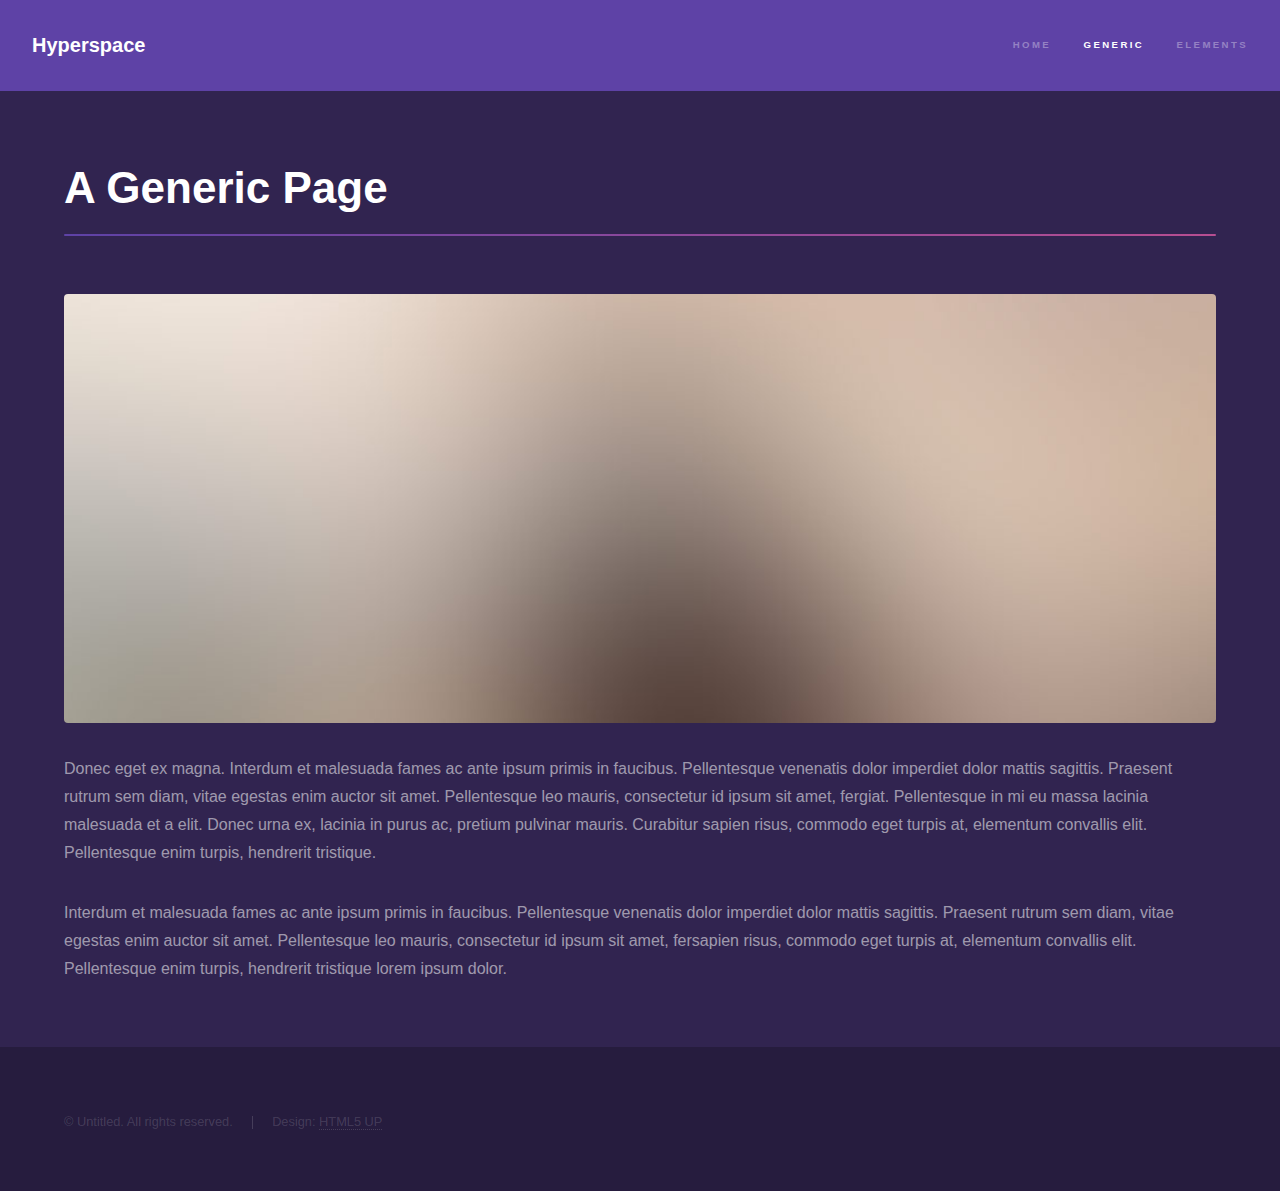
==== generic.html @ 40a097b7 "feat: initial project" ====
<!DOCTYPE HTML>
<!--
	Hyperspace by HTML5 UP
	html5up.net | @ajlkn
	Free for personal and commercial use under the CCA 3.0 license (html5up.net/license)
-->
<html>
	<head>
		<title>Generic - Hyperspace by HTML5 UP</title>
		<meta charset="utf-8" />
		<meta name="viewport" content="width=device-width, initial-scale=1, user-scalable=no" />
		<link rel="stylesheet" href="assets/css/main.css" />
		<noscript><link rel="stylesheet" href="assets/css/noscript.css" /></noscript>
	</head>
	<body class="is-preload">

		<!-- Header -->
			<header id="header">
				<a href="index.html" class="title">Hyperspace</a>
				<nav>
					<ul>
						<li><a href="index.html">Home</a></li>
						<li><a href="generic.html" class="active">Generic</a></li>
						<li><a href="elements.html">Elements</a></li>
					</ul>
				</nav>
			</header>

		<!-- Wrapper -->
			<div id="wrapper">

				<!-- Main -->
					<section id="main" class="wrapper">
						<div class="inner">
							<h1 class="major">A Generic Page</h1>
							<span class="image fit"><img src="images/pic04.jpg" alt="" /></span>
							<p>Donec eget ex magna. Interdum et malesuada fames ac ante ipsum primis in faucibus. Pellentesque venenatis dolor imperdiet dolor mattis sagittis. Praesent rutrum sem diam, vitae egestas enim auctor sit amet. Pellentesque leo mauris, consectetur id ipsum sit amet, fergiat. Pellentesque in mi eu massa lacinia malesuada et a elit. Donec urna ex, lacinia in purus ac, pretium pulvinar mauris. Curabitur sapien risus, commodo eget turpis at, elementum convallis elit. Pellentesque enim turpis, hendrerit tristique.</p>
							<p>Interdum et malesuada fames ac ante ipsum primis in faucibus. Pellentesque venenatis dolor imperdiet dolor mattis sagittis. Praesent rutrum sem diam, vitae egestas enim auctor sit amet. Pellentesque leo mauris, consectetur id ipsum sit amet, fersapien risus, commodo eget turpis at, elementum convallis elit. Pellentesque enim turpis, hendrerit tristique lorem ipsum dolor.</p>
						</div>
					</section>

			</div>

		<!-- Footer -->
			<footer id="footer" class="wrapper alt">
				<div class="inner">
					<ul class="menu">
						<li>&copy; Untitled. All rights reserved.</li><li>Design: <a href="http://html5up.net">HTML5 UP</a></li>
					</ul>
				</div>
			</footer>

		<!-- Scripts -->
			<script src="assets/js/jquery.min.js"></script>
			<script src="assets/js/jquery.scrollex.min.js"></script>
			<script src="assets/js/jquery.scrolly.min.js"></script>
			<script src="assets/js/browser.min.js"></script>
			<script src="assets/js/breakpoints.min.js"></script>
			<script src="assets/js/util.js"></script>
			<script src="assets/js/main.js"></script>

	</body>
</html>
---- assets/css/main.css ----
@import url(fontawesome-all.min.css);

/*
	Hyperspace by HTML5 UP
	html5up.net | @ajlkn
	Free for personal and commercial use under the CCA 3.0 license (html5up.net/license)
*/

html, body, div, span, applet, object,
iframe, h1, h2, h3, h4, h5, h6, p, blockquote,
pre, a, abbr, acronym, address, big, cite,
code, del, dfn, em, img, ins, kbd, q, s, samp,
small, strike, strong, sub, sup, tt, var, b,
u, i, center, dl, dt, dd, ol, ul, li, fieldset,
form, label, legend, table, caption, tbody,
tfoot, thead, tr, th, td, article, aside,
canvas, details, embed, figure, figcaption,
footer, header, hgroup, menu, nav, output, ruby,
section, summary, time, mark, audio, video {
	margin: 0;
	padding: 0;
	border: 0;
	font-size: 100%;
	font: inherit;
	vertical-align: baseline;}

article, aside, details, figcaption, figure,
footer, header, hgroup, menu, nav, section {
	display: block;}

body {
	line-height: 1;
}

ol, ul {
	list-style: none;
}

blockquote, q {
	quotes: none;
}

	blockquote:before, blockquote:after, q:before, q:after {
		content: '';
		content: none;
	}

table {
	border-collapse: collapse;
	border-spacing: 0;
}

body {
	-webkit-text-size-adjust: none;
}

mark {
	background-color: transparent;
	color: inherit;
}

input::-moz-focus-inner {
	border: 0;
	padding: 0;
}

input, select, textarea {
	-moz-appearance: none;
	-webkit-appearance: none;
	-ms-appearance: none;
	appearance: none;
}

/* Basic */

	@-ms-viewport {
		width: device-width;
	}

	body {
		-ms-overflow-style: scrollbar;
	}

	@media screen and (max-width: 480px) {

		html, body {
			min-width: 320px;
		}

	}

	html {
		box-sizing: border-box;
	}

	*, *:before, *:after {
		box-sizing: inherit;
	}

	body {
		background: #312450;
	}

		body.is-preload *, body.is-preload *:before, body.is-preload *:after {
			-moz-animation: none !important;
			-webkit-animation: none !important;
			-ms-animation: none !important;
			animation: none !important;
			-moz-transition: none !important;
			-webkit-transition: none !important;
			-ms-transition: none !important;
			transition: none !important;
		}

/* Type */

	body, input, select, textarea {
		color: rgba(255, 255, 255, 0.55);
		font-family: Arial, Helvetica, sans-serif;
		font-size: 16.5pt;
		font-weight: normal;
		line-height: 1.75;
	}

		@media screen and (max-width: 1680px) {

			body, input, select, textarea {
				font-size: 13pt;
			}

		}

		@media screen and (max-width: 1280px) {

			body, input, select, textarea {
				font-size: 12pt;
			}

		}

		@media screen and (max-width: 360px) {

			body, input, select, textarea {
				font-size: 11pt;
			}

		}

	a {
		-moz-transition: color 0.2s ease, border-bottom-color 0.2s ease;
		-webkit-transition: color 0.2s ease, border-bottom-color 0.2s ease;
		-ms-transition: color 0.2s ease, border-bottom-color 0.2s ease;
		transition: color 0.2s ease, border-bottom-color 0.2s ease;
		border-bottom: dotted 1px rgba(255, 255, 255, 0.35);
		color: inherit;
		text-decoration: none;
	}

		a:hover {
			border-bottom-color: transparent;
			color: #ffffff;
		}

	strong, b {
		color: #ffffff;
		font-weight: bold;
	}

	em, i {
		font-style: italic;
	}

	p {
		margin: 0 0 2em 0;
	}

	h1, h2, h3, h4, h5, h6 {
		color: #ffffff;
		font-weight: bold;
		line-height: 1.5;
		margin: 0 0 0.5em 0;
	}

		h1 a, h2 a, h3 a, h4 a, h5 a, h6 a {
			color: inherit;
			text-decoration: none;
		}

	h1 {
		font-size: 2.75em;
	}

		h1.major {
			margin: 0 0 1.3em 0;
			position: relative;
			padding-bottom: 0.35em;
		}

			h1.major:after {
				background-image: -moz-linear-gradient(to right, #5e42a6, #b74e91);
				background-image: -webkit-linear-gradient(to right, #5e42a6, #b74e91);
				background-image: -ms-linear-gradient(to right, #5e42a6, #b74e91);
				background-image: linear-gradient(to right, #5e42a6, #b74e91);
				-moz-transition: max-width 0.2s ease;
				-webkit-transition: max-width 0.2s ease;
				-ms-transition: max-width 0.2s ease;
				transition: max-width 0.2s ease;
				border-radius: 0.2em;
				bottom: 0;
				content: '';
				height: 0.05em;
				position: absolute;
				right: 0;
				width: 100%;
			}

	h2 {
		font-size: 1.75em;
	}

	h3 {
		font-size: 1.1em;
	}

	h4 {
		font-size: 1em;
	}

	h5 {
		font-size: 0.8em;
	}

	h6 {
		font-size: 0.6em;
	}

	@media screen and (max-width: 736px) {

		h1 {
			font-size: 2em;
		}

		h2 {
			font-size: 1.25em;
		}

		h3 {
			font-size: 1em;
		}

		h4 {
			font-size: 0.8em;
		}

		h5 {
			font-size: 0.6em;
		}

		h6 {
			font-size: 0.6em;
		}

	}

	sub {
		font-size: 0.8em;
		position: relative;
		top: 0.5em;
	}

	sup {
		font-size: 0.8em;
		position: relative;
		top: -0.5em;
	}

	blockquote {
		border-left: solid 4px rgba(255, 255, 255, 0.15);
		font-style: italic;
		margin: 0 0 2em 0;
		padding: 0.5em 0 0.5em 2em;
	}

	code {
		background: rgba(255, 255, 255, 0.05);
		border-radius: 0.25em;
		border: solid 1px rgba(255, 255, 255, 0.15);
		font-family: "Courier New", monospace;
		font-size: 0.9em;
		margin: 0 0.25em;
		padding: 0.25em 0.65em;
	}

	pre {
		-webkit-overflow-scrolling: touch;
		font-family: "Courier New", monospace;
		font-size: 0.9em;
		margin: 0 0 2em 0;
	}

		pre code {
			display: block;
			line-height: 1.75em;
			padding: 1em 1.5em;
			overflow-x: auto;
		}

	hr {
		border: 0;
		border-bottom: solid 1px rgba(255, 255, 255, 0.15);
		margin: 2em 0;
	}

		hr.major {
			margin: 3em 0;
		}

	.align-left {
		text-align: left;
	}

	.align-center {
		text-align: center;
	}

	.align-right {
		text-align: right;
	}

/* Row */

	.row {
		display: flex;
		flex-wrap: wrap;
		box-sizing: border-box;
		align-items: stretch;
	}

		.row > * {
			box-sizing: border-box;
		}

		.row.gtr-uniform > * > :last-child {
			margin-bottom: 0;
		}

		.row.aln-left {
			justify-content: flex-start;
		}

		.row.aln-center {
			justify-content: center;
		}

		.row.aln-right {
			justify-content: flex-end;
		}

		.row.aln-top {
			align-items: flex-start;
		}

		.row.aln-middle {
			align-items: center;
		}

		.row.aln-bottom {
			align-items: flex-end;
		}

		.row > .imp {
			order: -1;
		}

		.row > .col-1 {
			width: 8.33333%;
		}

		.row > .off-1 {
			margin-left: 8.33333%;
		}

		.row > .col-2 {
			width: 16.66667%;
		}

		.row > .off-2 {
			margin-left: 16.66667%;
		}

		.row > .col-3 {
			width: 25%;
		}

		.row > .off-3 {
			margin-left: 25%;
		}

		.row > .col-4 {
			width: 33.33333%;
		}

		.row > .off-4 {
			margin-left: 33.33333%;
		}

		.row > .col-5 {
			width: 41.66667%;
		}

		.row > .off-5 {
			margin-left: 41.66667%;
		}

		.row > .col-6 {
			width: 50%;
		}

		.row > .off-6 {
			margin-left: 50%;
		}

		.row > .col-7 {
			width: 58.33333%;
		}

		.row > .off-7 {
			margin-left: 58.33333%;
		}

		.row > .col-8 {
			width: 66.66667%;
		}

		.row > .off-8 {
			margin-left: 66.66667%;
		}

		.row > .col-9 {
			width: 75%;
		}

		.row > .off-9 {
			margin-left: 75%;
		}

		.row > .col-10 {
			width: 83.33333%;
		}

		.row > .off-10 {
			margin-left: 83.33333%;
		}

		.row > .col-11 {
			width: 91.66667%;
		}

		.row > .off-11 {
			margin-left: 91.66667%;
		}

		.row > .col-12 {
			width: 100%;
		}

		.row > .off-12 {
			margin-left: 100%;
		}

		.row.gtr-0 {
			margin-top: 0;
			margin-left: 0em;
		}

			.row.gtr-0 > * {
				padding: 0 0 0 0em;
			}

			.row.gtr-0.gtr-uniform {
				margin-top: 0em;
			}

				.row.gtr-0.gtr-uniform > * {
					padding-top: 0em;
				}

		.row.gtr-25 {
			margin-top: 0;
			margin-left: -0.375em;
		}

			.row.gtr-25 > * {
				padding: 0 0 0 0.375em;
			}

			.row.gtr-25.gtr-uniform {
				margin-top: -0.375em;
			}

				.row.gtr-25.gtr-uniform > * {
					padding-top: 0.375em;
				}

		.row.gtr-50 {
			margin-top: 0;
			margin-left: -0.75em;
		}

			.row.gtr-50 > * {
				padding: 0 0 0 0.75em;
			}

			.row.gtr-50.gtr-uniform {
				margin-top: -0.75em;
			}

				.row.gtr-50.gtr-uniform > * {
					padding-top: 0.75em;
				}

		.row {
			margin-top: 0;
			margin-left: -1.5em;
		}

			.row > * {
				padding: 0 0 0 1.5em;
			}

			.row.gtr-uniform {
				margin-top: -1.5em;
			}

				.row.gtr-uniform > * {
					padding-top: 1.5em;
				}

		.row.gtr-150 {
			margin-top: 0;
			margin-left: -2.25em;
		}

			.row.gtr-150 > * {
				padding: 0 0 0 2.25em;
			}

			.row.gtr-150.gtr-uniform {
				margin-top: -2.25em;
			}

				.row.gtr-150.gtr-uniform > * {
					padding-top: 2.25em;
				}

		.row.gtr-200 {
			margin-top: 0;
			margin-left: -3em;
		}

			.row.gtr-200 > * {
				padding: 0 0 0 3em;
			}

			.row.gtr-200.gtr-uniform {
				margin-top: -3em;
			}

				.row.gtr-200.gtr-uniform > * {
					padding-top: 3em;
				}

		@media screen and (max-width: 1680px) {

			.row {
				display: flex;
				flex-wrap: wrap;
				box-sizing: border-box;
				align-items: stretch;
			}

				.row > * {
					box-sizing: border-box;
				}

				.row.gtr-uniform > * > :last-child {
					margin-bottom: 0;
				}

				.row.aln-left {
					justify-content: flex-start;
				}

				.row.aln-center {
					justify-content: center;
				}

				.row.aln-right {
					justify-content: flex-end;
				}

				.row.aln-top {
					align-items: flex-start;
				}

				.row.aln-middle {
					align-items: center;
				}

				.row.aln-bottom {
					align-items: flex-end;
				}

				.row > .imp-xlarge {
					order: -1;
				}

				.row > .col-1-xlarge {
					width: 8.33333%;
				}

				.row > .off-1-xlarge {
					margin-left: 8.33333%;
				}

				.row > .col-2-xlarge {
					width: 16.66667%;
				}

				.row > .off-2-xlarge {
					margin-left: 16.66667%;
				}

				.row > .col-3-xlarge {
					width: 25%;
				}

				.row > .off-3-xlarge {
					margin-left: 25%;
				}

				.row > .col-4-xlarge {
					width: 33.33333%;
				}

				.row > .off-4-xlarge {
					margin-left: 33.33333%;
				}

				.row > .col-5-xlarge {
					width: 41.66667%;
				}

				.row > .off-5-xlarge {
					margin-left: 41.66667%;
				}

				.row > .col-6-xlarge {
					width: 50%;
				}

				.row > .off-6-xlarge {
					margin-left: 50%;
				}

				.row > .col-7-xlarge {
					width: 58.33333%;
				}

				.row > .off-7-xlarge {
					margin-left: 58.33333%;
				}

				.row > .col-8-xlarge {
					width: 66.66667%;
				}

				.row > .off-8-xlarge {
					margin-left: 66.66667%;
				}

				.row > .col-9-xlarge {
					width: 75%;
				}

				.row > .off-9-xlarge {
					margin-left: 75%;
				}

				.row > .col-10-xlarge {
					width: 83.33333%;
				}

				.row > .off-10-xlarge {
					margin-left: 83.33333%;
				}

				.row > .col-11-xlarge {
					width: 91.66667%;
				}

				.row > .off-11-xlarge {
					margin-left: 91.66667%;
				}

				.row > .col-12-xlarge {
					width: 100%;
				}

				.row > .off-12-xlarge {
					margin-left: 100%;
				}

				.row.gtr-0 {
					margin-top: 0;
					margin-left: 0em;
				}

					.row.gtr-0 > * {
						padding: 0 0 0 0em;
					}

					.row.gtr-0.gtr-uniform {
						margin-top: 0em;
					}

						.row.gtr-0.gtr-uniform > * {
							padding-top: 0em;
						}

				.row.gtr-25 {
					margin-top: 0;
					margin-left: -0.375em;
				}

					.row.gtr-25 > * {
						padding: 0 0 0 0.375em;
					}

					.row.gtr-25.gtr-uniform {
						margin-top: -0.375em;
					}

						.row.gtr-25.gtr-uniform > * {
							padding-top: 0.375em;
						}

				.row.gtr-50 {
					margin-top: 0;
					margin-left: -0.75em;
				}

					.row.gtr-50 > * {
						padding: 0 0 0 0.75em;
					}

					.row.gtr-50.gtr-uniform {
						margin-top: -0.75em;
					}

						.row.gtr-50.gtr-uniform > * {
							padding-top: 0.75em;
						}

				.row {
					margin-top: 0;
					margin-left: -1.5em;
				}

					.row > * {
						padding: 0 0 0 1.5em;
					}

					.row.gtr-uniform {
						margin-top: -1.5em;
					}

						.row.gtr-uniform > * {
							padding-top: 1.5em;
						}

				.row.gtr-150 {
					margin-top: 0;
					margin-left: -2.25em;
				}

					.row.gtr-150 > * {
						padding: 0 0 0 2.25em;
					}

					.row.gtr-150.gtr-uniform {
						margin-top: -2.25em;
					}

						.row.gtr-150.gtr-uniform > * {
							padding-top: 2.25em;
						}

				.row.gtr-200 {
					margin-top: 0;
					margin-left: -3em;
				}

					.row.gtr-200 > * {
						padding: 0 0 0 3em;
					}

					.row.gtr-200.gtr-uniform {
						margin-top: -3em;
					}

						.row.gtr-200.gtr-uniform > * {
							padding-top: 3em;
						}

		}

		@media screen and (max-width: 1280px) {

			.row {
				display: flex;
				flex-wrap: wrap;
				box-sizing: border-box;
				align-items: stretch;
			}

				.row > * {
					box-sizing: border-box;
				}

				.row.gtr-uniform > * > :last-child {
					margin-bottom: 0;
				}

				.row.aln-left {
					justify-content: flex-start;
				}

				.row.aln-center {
					justify-content: center;
				}

				.row.aln-right {
					justify-content: flex-end;
				}

				.row.aln-top {
					align-items: flex-start;
				}

				.row.aln-middle {
					align-items: center;
				}

				.row.aln-bottom {
					align-items: flex-end;
				}

				.row > .imp-large {
					order: -1;
				}

				.row > .col-1-large {
					width: 8.33333%;
				}

				.row > .off-1-large {
					margin-left: 8.33333%;
				}

				.row > .col-2-large {
					width: 16.66667%;
				}

				.row > .off-2-large {
					margin-left: 16.66667%;
				}

				.row > .col-3-large {
					width: 25%;
				}

				.row > .off-3-large {
					margin-left: 25%;
				}

				.row > .col-4-large {
					width: 33.33333%;
				}

				.row > .off-4-large {
					margin-left: 33.33333%;
				}

				.row > .col-5-large {
					width: 41.66667%;
				}

				.row > .off-5-large {
					margin-left: 41.66667%;
				}

				.row > .col-6-large {
					width: 50%;
				}

				.row > .off-6-large {
					margin-left: 50%;
				}

				.row > .col-7-large {
					width: 58.33333%;
				}

				.row > .off-7-large {
					margin-left: 58.33333%;
				}

				.row > .col-8-large {
					width: 66.66667%;
				}

				.row > .off-8-large {
					margin-left: 66.66667%;
				}

				.row > .col-9-large {
					width: 75%;
				}

				.row > .off-9-large {
					margin-left: 75%;
				}

				.row > .col-10-large {
					width: 83.33333%;
				}

				.row > .off-10-large {
					margin-left: 83.33333%;
				}

				.row > .col-11-large {
					width: 91.66667%;
				}

				.row > .off-11-large {
					margin-left: 91.66667%;
				}

				.row > .col-12-large {
					width: 100%;
				}

				.row > .off-12-large {
					margin-left: 100%;
				}

				.row.gtr-0 {
					margin-top: 0;
					margin-left: 0em;
				}

					.row.gtr-0 > * {
						padding: 0 0 0 0em;
					}

					.row.gtr-0.gtr-uniform {
						margin-top: 0em;
					}

						.row.gtr-0.gtr-uniform > * {
							padding-top: 0em;
						}

				.row.gtr-25 {
					margin-top: 0;
					margin-left: -0.375em;
				}

					.row.gtr-25 > * {
						padding: 0 0 0 0.375em;
					}

					.row.gtr-25.gtr-uniform {
						margin-top: -0.375em;
					}

						.row.gtr-25.gtr-uniform > * {
							padding-top: 0.375em;
						}

				.row.gtr-50 {
					margin-top: 0;
					margin-left: -0.75em;
				}

					.row.gtr-50 > * {
						padding: 0 0 0 0.75em;
					}

					.row.gtr-50.gtr-uniform {
						margin-top: -0.75em;
					}

						.row.gtr-50.gtr-uniform > * {
							padding-top: 0.75em;
						}

				.row {
					margin-top: 0;
					margin-left: -1.5em;
				}

					.row > * {
						padding: 0 0 0 1.5em;
					}

					.row.gtr-uniform {
						margin-top: -1.5em;
					}

						.row.gtr-uniform > * {
							padding-top: 1.5em;
						}

				.row.gtr-150 {
					margin-top: 0;
					margin-left: -2.25em;
				}

					.row.gtr-150 > * {
						padding: 0 0 0 2.25em;
					}

					.row.gtr-150.gtr-uniform {
						margin-top: -2.25em;
					}

						.row.gtr-150.gtr-uniform > * {
							padding-top: 2.25em;
						}

				.row.gtr-200 {
					margin-top: 0;
					margin-left: -3em;
				}

					.row.gtr-200 > * {
						padding: 0 0 0 3em;
					}

					.row.gtr-200.gtr-uniform {
						margin-top: -3em;
					}

						.row.gtr-200.gtr-uniform > * {
							padding-top: 3em;
						}

		}

		@media screen and (max-width: 980px) {

			.row {
				display: flex;
				flex-wrap: wrap;
				box-sizing: border-box;
				align-items: stretch;
			}

				.row > * {
					box-sizing: border-box;
				}

				.row.gtr-uniform > * > :last-child {
					margin-bottom: 0;
				}

				.row.aln-left {
					justify-content: flex-start;
				}

				.row.aln-center {
					justify-content: center;
				}

				.row.aln-right {
					justify-content: flex-end;
				}

				.row.aln-top {
					align-items: flex-start;
				}

				.row.aln-middle {
					align-items: center;
				}

				.row.aln-bottom {
					align-items: flex-end;
				}

				.row > .imp-medium {
					order: -1;
				}

				.row > .col-1-medium {
					width: 8.33333%;
				}

				.row > .off-1-medium {
					margin-left: 8.33333%;
				}

				.row > .col-2-medium {
					width: 16.66667%;
				}

				.row > .off-2-medium {
					margin-left: 16.66667%;
				}

				.row > .col-3-medium {
					width: 25%;
				}

				.row > .off-3-medium {
					margin-left: 25%;
				}

				.row > .col-4-medium {
					width: 33.33333%;
				}

				.row > .off-4-medium {
					margin-left: 33.33333%;
				}

				.row > .col-5-medium {
					width: 41.66667%;
				}

				.row > .off-5-medium {
					margin-left: 41.66667%;
				}

				.row > .col-6-medium {
					width: 50%;
				}

				.row > .off-6-medium {
					margin-left: 50%;
				}

				.row > .col-7-medium {
					width: 58.33333%;
				}

				.row > .off-7-medium {
					margin-left: 58.33333%;
				}

				.row > .col-8-medium {
					width: 66.66667%;
				}

				.row > .off-8-medium {
					margin-left: 66.66667%;
				}

				.row > .col-9-medium {
					width: 75%;
				}

				.row > .off-9-medium {
					margin-left: 75%;
				}

				.row > .col-10-medium {
					width: 83.33333%;
				}

				.row > .off-10-medium {
					margin-left: 83.33333%;
				}

				.row > .col-11-medium {
					width: 91.66667%;
				}

				.row > .off-11-medium {
					margin-left: 91.66667%;
				}

				.row > .col-12-medium {
					width: 100%;
				}

				.row > .off-12-medium {
					margin-left: 100%;
				}

				.row.gtr-0 {
					margin-top: 0;
					margin-left: 0em;
				}

					.row.gtr-0 > * {
						padding: 0 0 0 0em;
					}

					.row.gtr-0.gtr-uniform {
						margin-top: 0em;
					}

						.row.gtr-0.gtr-uniform > * {
							padding-top: 0em;
						}

				.row.gtr-25 {
					margin-top: 0;
					margin-left: -0.375em;
				}

					.row.gtr-25 > * {
						padding: 0 0 0 0.375em;
					}

					.row.gtr-25.gtr-uniform {
						margin-top: -0.375em;
					}

						.row.gtr-25.gtr-uniform > * {
							padding-top: 0.375em;
						}

				.row.gtr-50 {
					margin-top: 0;
					margin-left: -0.75em;
				}

					.row.gtr-50 > * {
						padding: 0 0 0 0.75em;
					}

					.row.gtr-50.gtr-uniform {
						margin-top: -0.75em;
					}

						.row.gtr-50.gtr-uniform > * {
							padding-top: 0.75em;
						}

				.row {
					margin-top: 0;
					margin-left: -1.5em;
				}

					.row > * {
						padding: 0 0 0 1.5em;
					}

					.row.gtr-uniform {
						margin-top: -1.5em;
					}

						.row.gtr-uniform > * {
							padding-top: 1.5em;
						}

				.row.gtr-150 {
					margin-top: 0;
					margin-left: -2.25em;
				}

					.row.gtr-150 > * {
						padding: 0 0 0 2.25em;
					}

					.row.gtr-150.gtr-uniform {
						margin-top: -2.25em;
					}

						.row.gtr-150.gtr-uniform > * {
							padding-top: 2.25em;
						}

				.row.gtr-200 {
					margin-top: 0;
					margin-left: -3em;
				}

					.row.gtr-200 > * {
						padding: 0 0 0 3em;
					}

					.row.gtr-200.gtr-uniform {
						margin-top: -3em;
					}

						.row.gtr-200.gtr-uniform > * {
							padding-top: 3em;
						}

		}

		@media screen and (max-width: 736px) {

			.row {
				display: flex;
				flex-wrap: wrap;
				box-sizing: border-box;
				align-items: stretch;
			}

				.row > * {
					box-sizing: border-box;
				}

				.row.gtr-uniform > * > :last-child {
					margin-bottom: 0;
				}

				.row.aln-left {
					justify-content: flex-start;
				}

				.row.aln-center {
					justify-content: center;
				}

				.row.aln-right {
					justify-content: flex-end;
				}

				.row.aln-top {
					align-items: flex-start;
				}

				.row.aln-middle {
					align-items: center;
				}

				.row.aln-bottom {
					align-items: flex-end;
				}

				.row > .imp-small {
					order: -1;
				}

				.row > .col-1-small {
					width: 8.33333%;
				}

				.row > .off-1-small {
					margin-left: 8.33333%;
				}

				.row > .col-2-small {
					width: 16.66667%;
				}

				.row > .off-2-small {
					margin-left: 16.66667%;
				}

				.row > .col-3-small {
					width: 25%;
				}

				.row > .off-3-small {
					margin-left: 25%;
				}

				.row > .col-4-small {
					width: 33.33333%;
				}

				.row > .off-4-small {
					margin-left: 33.33333%;
				}

				.row > .col-5-small {
					width: 41.66667%;
				}

				.row > .off-5-small {
					margin-left: 41.66667%;
				}

				.row > .col-6-small {
					width: 50%;
				}

				.row > .off-6-small {
					margin-left: 50%;
				}

				.row > .col-7-small {
					width: 58.33333%;
				}

				.row > .off-7-small {
					margin-left: 58.33333%;
				}

				.row > .col-8-small {
					width: 66.66667%;
				}

				.row > .off-8-small {
					margin-left: 66.66667%;
				}

				.row > .col-9-small {
					width: 75%;
				}

				.row > .off-9-small {
					margin-left: 75%;
				}

				.row > .col-10-small {
					width: 83.33333%;
				}

				.row > .off-10-small {
					margin-left: 83.33333%;
				}

				.row > .col-11-small {
					width: 91.66667%;
				}

				.row > .off-11-small {
					margin-left: 91.66667%;
				}

				.row > .col-12-small {
					width: 100%;
				}

				.row > .off-12-small {
					margin-left: 100%;
				}

				.row.gtr-0 {
					margin-top: 0;
					margin-left: 0em;
				}

					.row.gtr-0 > * {
						padding: 0 0 0 0em;
					}

					.row.gtr-0.gtr-uniform {
						margin-top: 0em;
					}

						.row.gtr-0.gtr-uniform > * {
							padding-top: 0em;
						}

				.row.gtr-25 {
					margin-top: 0;
					margin-left: -0.375em;
				}

					.row.gtr-25 > * {
						padding: 0 0 0 0.375em;
					}

					.row.gtr-25.gtr-uniform {
						margin-top: -0.375em;
					}

						.row.gtr-25.gtr-uniform > * {
							padding-top: 0.375em;
						}

				.row.gtr-50 {
					margin-top: 0;
					margin-left: -0.75em;
				}

					.row.gtr-50 > * {
						padding: 0 0 0 0.75em;
					}

					.row.gtr-50.gtr-uniform {
						margin-top: -0.75em;
					}

						.row.gtr-50.gtr-uniform > * {
							padding-top: 0.75em;
						}

				.row {
					margin-top: 0;
					margin-left: -1.5em;
				}

					.row > * {
						padding: 0 0 0 1.5em;
					}

					.row.gtr-uniform {
						margin-top: -1.5em;
					}

						.row.gtr-uniform > * {
							padding-top: 1.5em;
						}

				.row.gtr-150 {
					margin-top: 0;
					margin-left: -2.25em;
				}

					.row.gtr-150 > * {
						padding: 0 0 0 2.25em;
					}

					.row.gtr-150.gtr-uniform {
						margin-top: -2.25em;
					}

						.row.gtr-150.gtr-uniform > * {
							padding-top: 2.25em;
						}

				.row.gtr-200 {
					margin-top: 0;
					margin-left: -3em;
				}

					.row.gtr-200 > * {
						padding: 0 0 0 3em;
					}

					.row.gtr-200.gtr-uniform {
						margin-top: -3em;
					}

						.row.gtr-200.gtr-uniform > * {
							padding-top: 3em;
						}

		}

		@media screen and (max-width: 480px) {

			.row {
				display: flex;
				flex-wrap: wrap;
				box-sizing: border-box;
				align-items: stretch;
			}

				.row > * {
					box-sizing: border-box;
				}

				.row.gtr-uniform > * > :last-child {
					margin-bottom: 0;
				}

				.row.aln-left {
					justify-content: flex-start;
				}

				.row.aln-center {
					justify-content: center;
				}

				.row.aln-right {
					justify-content: flex-end;
				}

				.row.aln-top {
					align-items: flex-start;
				}

				.row.aln-middle {
					align-items: center;
				}

				.row.aln-bottom {
					align-items: flex-end;
				}

				.row > .imp-xsmall {
					order: -1;
				}

				.row > .col-1-xsmall {
					width: 8.33333%;
				}

				.row > .off-1-xsmall {
					margin-left: 8.33333%;
				}

				.row > .col-2-xsmall {
					width: 16.66667%;
				}

				.row > .off-2-xsmall {
					margin-left: 16.66667%;
				}

				.row > .col-3-xsmall {
					width: 25%;
				}

				.row > .off-3-xsmall {
					margin-left: 25%;
				}

				.row > .col-4-xsmall {
					width: 33.33333%;
				}

				.row > .off-4-xsmall {
					margin-left: 33.33333%;
				}

				.row > .col-5-xsmall {
					width: 41.66667%;
				}

				.row > .off-5-xsmall {
					margin-left: 41.66667%;
				}

				.row > .col-6-xsmall {
					width: 50%;
				}

				.row > .off-6-xsmall {
					margin-left: 50%;
				}

				.row > .col-7-xsmall {
					width: 58.33333%;
				}

				.row > .off-7-xsmall {
					margin-left: 58.33333%;
				}

				.row > .col-8-xsmall {
					width: 66.66667%;
				}

				.row > .off-8-xsmall {
					margin-left: 66.66667%;
				}

				.row > .col-9-xsmall {
					width: 75%;
				}

				.row > .off-9-xsmall {
					margin-left: 75%;
				}

				.row > .col-10-xsmall {
					width: 83.33333%;
				}

				.row > .off-10-xsmall {
					margin-left: 83.33333%;
				}

				.row > .col-11-xsmall {
					width: 91.66667%;
				}

				.row > .off-11-xsmall {
					margin-left: 91.66667%;
				}

				.row > .col-12-xsmall {
					width: 100%;
				}

				.row > .off-12-xsmall {
					margin-left: 100%;
				}

				.row.gtr-0 {
					margin-top: 0;
					margin-left: 0em;
				}

					.row.gtr-0 > * {
						padding: 0 0 0 0em;
					}

					.row.gtr-0.gtr-uniform {
						margin-top: 0em;
					}

						.row.gtr-0.gtr-uniform > * {
							padding-top: 0em;
						}

				.row.gtr-25 {
					margin-top: 0;
					margin-left: -0.375em;
				}

					.row.gtr-25 > * {
						padding: 0 0 0 0.375em;
					}

					.row.gtr-25.gtr-uniform {
						margin-top: -0.375em;
					}

						.row.gtr-25.gtr-uniform > * {
							padding-top: 0.375em;
						}

				.row.gtr-50 {
					margin-top: 0;
					margin-left: -0.75em;
				}

					.row.gtr-50 > * {
						padding: 0 0 0 0.75em;
					}

					.row.gtr-50.gtr-uniform {
						margin-top: -0.75em;
					}

						.row.gtr-50.gtr-uniform > * {
							padding-top: 0.75em;
						}

				.row {
					margin-top: 0;
					margin-left: -1.5em;
				}

					.row > * {
						padding: 0 0 0 1.5em;
					}

					.row.gtr-uniform {
						margin-top: -1.5em;
					}

						.row.gtr-uniform > * {
							padding-top: 1.5em;
						}

				.row.gtr-150 {
					margin-top: 0;
					margin-left: -2.25em;
				}

					.row.gtr-150 > * {
						padding: 0 0 0 2.25em;
					}

					.row.gtr-150.gtr-uniform {
						margin-top: -2.25em;
					}

						.row.gtr-150.gtr-uniform > * {
							padding-top: 2.25em;
						}

				.row.gtr-200 {
					margin-top: 0;
					margin-left: -3em;
				}

					.row.gtr-200 > * {
						padding: 0 0 0 3em;
					}

					.row.gtr-200.gtr-uniform {
						margin-top: -3em;
					}

						.row.gtr-200.gtr-uniform > * {
							padding-top: 3em;
						}

		}

/* Box */

	.box {
		border-radius: 0.25em;
		border: solid 1px rgba(255, 255, 255, 0.15);
		margin-bottom: 2em;
		padding: 1.5em;
	}

		.box > :last-child,
		.box > :last-child > :last-child,
		.box > :last-child > :last-child > :last-child {
			margin-bottom: 0;
		}

		.box.alt {
			border: 0;
			border-radius: 0;
			padding: 0;
		}

/* Button */

	input[type="submit"],
	input[type="reset"],
	input[type="button"],
	button,
	.button {
		-moz-appearance: none;
		-webkit-appearance: none;
		-ms-appearance: none;
		appearance: none;
		-moz-transition: border-color 0.2s ease;
		-webkit-transition: border-color 0.2s ease;
		-ms-transition: border-color 0.2s ease;
		transition: border-color 0.2s ease;
		background-color: transparent;
		border: solid 1px !important;
		border-color: rgba(255, 255, 255, 0.15) !important;
		border-radius: 3em;
		color: #ffffff !important;
		cursor: pointer;
		display: inline-block;
		font-size: 0.6em;
		font-weight: bold;
		height: calc(4.75em + 2px);
		letter-spacing: 0.25em;
		line-height: 4.75em;
		outline: 0;
		padding: 0 3.75em;
		position: relative;
		text-align: center;
		text-decoration: none;
		text-transform: uppercase;
		white-space: nowrap;
	}

		input[type="submit"]:after,
		input[type="reset"]:after,
		input[type="button"]:after,
		button:after,
		.button:after {
			-moz-transform: scale(0.25);
			-webkit-transform: scale(0.25);
			-ms-transform: scale(0.25);
			transform: scale(0.25);
			pointer-events: none;
			-moz-transition: opacity 0.2s ease, -moz-transform 0.2s ease;
			-webkit-transition: opacity 0.2s ease, -webkit-transform 0.2s ease;
			-ms-transition: opacity 0.2s ease, -ms-transform 0.2s ease;
			transition: opacity 0.2s ease, transform 0.2s ease;
			background: #ffffff;
			border-radius: 3em;
			content: '';
			height: 100%;
			left: 0;
			opacity: 0;
			position: absolute;
			top: 0;
			width: 100%;
		}

		input[type="submit"].icon:before,
		input[type="reset"].icon:before,
		input[type="button"].icon:before,
		button.icon:before,
		.button.icon:before {
			margin-right: 0.75em;
		}

		input[type="submit"].fit,
		input[type="reset"].fit,
		input[type="button"].fit,
		button.fit,
		.button.fit {
			width: 100%;
		}

		input[type="submit"].small,
		input[type="reset"].small,
		input[type="button"].small,
		button.small,
		.button.small {
			font-size: 0.4em;
		}

		input[type="submit"].large,
		input[type="reset"].large,
		input[type="button"].large,
		button.large,
		.button.large {
			font-size: 0.8em;
		}

		input[type="submit"].primary,
		input[type="reset"].primary,
		input[type="button"].primary,
		button.primary,
		.button.primary {
			background-color: #ffffff;
			color: #312450 !important;
		}

			input[type="submit"].primary:after,
			input[type="reset"].primary:after,
			input[type="button"].primary:after,
			button.primary:after,
			.button.primary:after {
				display: none;
			}

		input[type="submit"].disabled, input[type="submit"]:disabled,
		input[type="reset"].disabled,
		input[type="reset"]:disabled,
		input[type="button"].disabled,
		input[type="button"]:disabled,
		button.disabled,
		button:disabled,
		.button.disabled,
		.button:disabled {
			cursor: default;
			opacity: 0.5;
			pointer-events: none;
		}

		input[type="submit"]:hover,
		input[type="reset"]:hover,
		input[type="button"]:hover,
		button:hover,
		.button:hover {
			border-color: rgba(255, 255, 255, 0.55) !important;
		}

			input[type="submit"]:hover:after,
			input[type="reset"]:hover:after,
			input[type="button"]:hover:after,
			button:hover:after,
			.button:hover:after {
				opacity: 0.05;
				-moz-transform: scale(1);
				-webkit-transform: scale(1);
				-ms-transform: scale(1);
				transform: scale(1);
			}

			input[type="submit"]:hover:active,
			input[type="reset"]:hover:active,
			input[type="button"]:hover:active,
			button:hover:active,
			.button:hover:active {
				border-color: #ffffff !important;
			}

				input[type="submit"]:hover:active:after,
				input[type="reset"]:hover:active:after,
				input[type="button"]:hover:active:after,
				button:hover:active:after,
				.button:hover:active:after {
					opacity: 0.1;
				}

/* Features */

	.features {
		display: -moz-flex;
		display: -webkit-flex;
		display: -ms-flex;
		display: flex;
		-moz-flex-wrap: wrap;
		-webkit-flex-wrap: wrap;
		-ms-flex-wrap: wrap;
		flex-wrap: wrap;
		border-radius: 0.25em;
		border: solid 1px rgba(255, 255, 255, 0.15);
		background: rgba(255, 255, 255, 0.05);
		margin: 0 0 2em 0;
	}

		.features section {
			padding: 3.5em 3em 1em 7em ;
			width: 50%;
			border-top: solid 1px rgba(255, 255, 255, 0.15);
			position: relative;
		}

			.features section:nth-child(-n + 2) {
				border-top-width: 0;
			}

			.features section:nth-child(2n) {
				border-left: solid 1px rgba(255, 255, 255, 0.15);
			}

			.features section .icon {
				-moz-transition: opacity 0.5s ease, -moz-transform 0.5s ease;
				-webkit-transition: opacity 0.5s ease, -webkit-transform 0.5s ease;
				-ms-transition: opacity 0.5s ease, -ms-transform 0.5s ease;
				transition: opacity 0.5s ease, transform 0.5s ease;
				-moz-transition-delay: 1s;
				-webkit-transition-delay: 1s;
				-ms-transition-delay: 1s;
				transition-delay: 1s;
				-moz-transform: scale(1);
				-webkit-transform: scale(1);
				-ms-transform: scale(1);
				transform: scale(1);
				position: absolute;
				left: 3em;
				top: 3em;
				opacity: 1;
			}

			.features section:nth-child(1) .icon {
				-moz-transition-delay: 0.15s;
				-webkit-transition-delay: 0.15s;
				-ms-transition-delay: 0.15s;
				transition-delay: 0.15s;
			}

			.features section:nth-child(2) .icon {
				-moz-transition-delay: 0.3s;
				-webkit-transition-delay: 0.3s;
				-ms-transition-delay: 0.3s;
				transition-delay: 0.3s;
			}

			.features section:nth-child(3) .icon {
				-moz-transition-delay: 0.45s;
				-webkit-transition-delay: 0.45s;
				-ms-transition-delay: 0.45s;
				transition-delay: 0.45s;
			}

			.features section:nth-child(4) .icon {
				-moz-transition-delay: 0.6s;
				-webkit-transition-delay: 0.6s;
				-ms-transition-delay: 0.6s;
				transition-delay: 0.6s;
			}

			.features section:nth-child(5) .icon {
				-moz-transition-delay: 0.75s;
				-webkit-transition-delay: 0.75s;
				-ms-transition-delay: 0.75s;
				transition-delay: 0.75s;
			}

			.features section:nth-child(6) .icon {
				-moz-transition-delay: 0.9s;
				-webkit-transition-delay: 0.9s;
				-ms-transition-delay: 0.9s;
				transition-delay: 0.9s;
			}

			.features section:nth-child(7) .icon {
				-moz-transition-delay: 1.05s;
				-webkit-transition-delay: 1.05s;
				-ms-transition-delay: 1.05s;
				transition-delay: 1.05s;
			}

			.features section:nth-child(8) .icon {
				-moz-transition-delay: 1.2s;
				-webkit-transition-delay: 1.2s;
				-ms-transition-delay: 1.2s;
				transition-delay: 1.2s;
			}

			.features section:nth-child(9) .icon {
				-moz-transition-delay: 1.35s;
				-webkit-transition-delay: 1.35s;
				-ms-transition-delay: 1.35s;
				transition-delay: 1.35s;
			}

			.features section:nth-child(10) .icon {
				-moz-transition-delay: 1.5s;
				-webkit-transition-delay: 1.5s;
				-ms-transition-delay: 1.5s;
				transition-delay: 1.5s;
			}

			.features section:nth-child(11) .icon {
				-moz-transition-delay: 1.65s;
				-webkit-transition-delay: 1.65s;
				-ms-transition-delay: 1.65s;
				transition-delay: 1.65s;
			}

			.features section:nth-child(12) .icon {
				-moz-transition-delay: 1.8s;
				-webkit-transition-delay: 1.8s;
				-ms-transition-delay: 1.8s;
				transition-delay: 1.8s;
			}

			.features section:nth-child(13) .icon {
				-moz-transition-delay: 1.95s;
				-webkit-transition-delay: 1.95s;
				-ms-transition-delay: 1.95s;
				transition-delay: 1.95s;
			}

			.features section:nth-child(14) .icon {
				-moz-transition-delay: 2.1s;
				-webkit-transition-delay: 2.1s;
				-ms-transition-delay: 2.1s;
				transition-delay: 2.1s;
			}

			.features section:nth-child(15) .icon {
				-moz-transition-delay: 2.25s;
				-webkit-transition-delay: 2.25s;
				-ms-transition-delay: 2.25s;
				transition-delay: 2.25s;
			}

			.features section:nth-child(16) .icon {
				-moz-transition-delay: 2.4s;
				-webkit-transition-delay: 2.4s;
				-ms-transition-delay: 2.4s;
				transition-delay: 2.4s;
			}

			.features section:nth-child(17) .icon {
				-moz-transition-delay: 2.55s;
				-webkit-transition-delay: 2.55s;
				-ms-transition-delay: 2.55s;
				transition-delay: 2.55s;
			}

			.features section:nth-child(18) .icon {
				-moz-transition-delay: 2.7s;
				-webkit-transition-delay: 2.7s;
				-ms-transition-delay: 2.7s;
				transition-delay: 2.7s;
			}

			.features section:nth-child(19) .icon {
				-moz-transition-delay: 2.85s;
				-webkit-transition-delay: 2.85s;
				-ms-transition-delay: 2.85s;
				transition-delay: 2.85s;
			}

			.features section:nth-child(20) .icon {
				-moz-transition-delay: 3s;
				-webkit-transition-delay: 3s;
				-ms-transition-delay: 3s;
				transition-delay: 3s;
			}

		.features.inactive section .icon {
			-moz-transform: scale(0.5);
			-webkit-transform: scale(0.5);
			-ms-transform: scale(0.5);
			transform: scale(0.5);
			opacity: 0;
		}

		@media screen and (max-width: 980px) {

			.features {
				display: block;
			}

				.features section {
					border-top-width: 1px !important;
					border-left-width: 0 !important;
					width: 100%;
				}

					.features section:first-child {
						border-top-width: 0 !important;
					}

		}

		@media screen and (max-width: 736px) {

			.features section {
				padding: 2.5em 1.5em 0.1em 5.5em ;
			}

				.features section .icon {
					left: 1.5em;
					top: 2em;
				}

		}

		@media screen and (max-width: 480px) {

			.features section {
				padding: 2em 1.5em 0.1em 1.5em ;
			}

				.features section .icon {
					left: 0;
					position: relative;
					top: 0;
				}

		}

/* Form */

	form {
		margin: 0 0 2em 0;
	}

		form > :last-child {
			margin-bottom: 0;
		}

		form > .fields {
			display: -moz-flex;
			display: -webkit-flex;
			display: -ms-flex;
			display: flex;
			-moz-flex-wrap: wrap;
			-webkit-flex-wrap: wrap;
			-ms-flex-wrap: wrap;
			flex-wrap: wrap;
			width: calc(100% + 3em);
			margin: -1.5em 0 2em -1.5em;
		}

			form > .fields > .field {
				-moz-flex-grow: 0;
				-webkit-flex-grow: 0;
				-ms-flex-grow: 0;
				flex-grow: 0;
				-moz-flex-shrink: 0;
				-webkit-flex-shrink: 0;
				-ms-flex-shrink: 0;
				flex-shrink: 0;
				padding: 1.5em 0 0 1.5em;
				width: calc(100% - 1.5em);
			}

				form > .fields > .field.half {
					width: calc(50% - 0.75em);
				}

				form > .fields > .field.third {
					width: calc(100%/3 - 0.5em);
				}

				form > .fields > .field.quarter {
					width: calc(25% - 0.375em);
				}

		@media screen and (max-width: 480px) {

			form > .fields {
				width: calc(100% + 3em);
				margin: -1.5em 0 2em -1.5em;
			}

				form > .fields > .field {
					padding: 1.5em 0 0 1.5em;
					width: calc(100% - 1.5em);
				}

					form > .fields > .field.half {
						width: calc(100% - 1.5em);
					}

					form > .fields > .field.third {
						width: calc(100% - 1.5em);
					}

					form > .fields > .field.quarter {
						width: calc(100% - 1.5em);
					}

		}

	label {
		color: #ffffff;
		font-weight: bold;
		line-height: 1.5;
		margin: 0 0 0.7em 0;
		display: block;
		font-size: 1.1em;
	}

	input[type="text"],
	input[type="password"],
	input[type="email"],
	input[type="tel"],
	select,
	textarea {
		-moz-appearance: none;
		-webkit-appearance: none;
		-ms-appearance: none;
		appearance: none;
		background: rgba(255, 255, 255, 0.05);
		border-radius: 0.25em;
		border: none;
		border: solid 1px rgba(255, 255, 255, 0.15);
		color: inherit;
		display: block;
		outline: 0;
		padding: 0 1em;
		text-decoration: none;
		width: 100%;
	}

		input[type="text"]:invalid,
		input[type="password"]:invalid,
		input[type="email"]:invalid,
		input[type="tel"]:invalid,
		select:invalid,
		textarea:invalid {
			box-shadow: none;
		}

		input[type="text"]:focus,
		input[type="password"]:focus,
		input[type="email"]:focus,
		input[type="tel"]:focus,
		select:focus,
		textarea:focus {
			border-color: #ffffff;
			box-shadow: 0 0 0 1px #ffffff;
		}

	select {
		background-image: url("data:image/svg+xml;charset=utf8,%3Csvg xmlns='http://www.w3.org/2000/svg' width='40' height='40' preserveAspectRatio='none' viewBox='0 0 40 40'%3E%3Cpath d='M9.4,12.3l10.4,10.4l10.4-10.4c0.2-0.2,0.5-0.4,0.9-0.4c0.3,0,0.6,0.1,0.9,0.4l3.3,3.3c0.2,0.2,0.4,0.5,0.4,0.9 c0,0.4-0.1,0.6-0.4,0.9L20.7,31.9c-0.2,0.2-0.5,0.4-0.9,0.4c-0.3,0-0.6-0.1-0.9-0.4L4.3,17.3c-0.2-0.2-0.4-0.5-0.4-0.9 c0-0.4,0.1-0.6,0.4-0.9l3.3-3.3c0.2-0.2,0.5-0.4,0.9-0.4S9.1,12.1,9.4,12.3z' fill='rgba(255, 255, 255, 0.15)' /%3E%3C/svg%3E");
		background-size: 1.25rem;
		background-repeat: no-repeat;
		background-position: calc(100% - 1rem) center;
		height: 2.75em;
		padding-right: 2.75em;
		text-overflow: ellipsis;
	}

		select option {
			color: #ffffff;
			background: #312450;
		}

		select:focus::-ms-value {
			background-color: transparent;
		}

		select::-ms-expand {
			display: none;
		}

	input[type="text"],
	input[type="password"],
	input[type="email"],
	select {
		height: 2.75em;
	}

	textarea {
		padding: 0.75em 1em;
	}

		body.is-ie textarea {
			min-height: 10em;
		}

	input[type="checkbox"],
	input[type="radio"] {
		-moz-appearance: none;
		-webkit-appearance: none;
		-ms-appearance: none;
		appearance: none;
		display: block;
		float: left;
		margin-right: -2em;
		opacity: 0;
		width: 1em;
		z-index: -1;
	}

		input[type="checkbox"] + label,
		input[type="radio"] + label {
			text-decoration: none;
			color: rgba(255, 255, 255, 0.55);
			cursor: pointer;
			display: inline-block;
			font-size: 1em;
			font-weight: normal;
			padding-left: 2.4em;
			padding-right: 0.75em;
			position: relative;
		}

			input[type="checkbox"] + label:before,
			input[type="radio"] + label:before {
				-moz-osx-font-smoothing: grayscale;
				-webkit-font-smoothing: antialiased;
				display: inline-block;
				font-style: normal;
				font-variant: normal;
				text-rendering: auto;
				line-height: 1;
				text-transform: none !important;
				font-family: 'Font Awesome 5 Free';
				font-weight: 900;
			}

			input[type="checkbox"] + label:before,
			input[type="radio"] + label:before {
				background: rgba(255, 255, 255, 0.05);
				border-radius: 0.25em;
				border: solid 1px rgba(255, 255, 255, 0.15);
				content: '';
				display: inline-block;
				font-size: 0.8em;
				height: 2.0625em;
				left: 0;
				line-height: 2.0625em;
				position: absolute;
				text-align: center;
				top: 0;
				width: 2.0625em;
			}

		input[type="checkbox"]:checked + label:before,
		input[type="radio"]:checked + label:before {
			background: #ffffff;
			border-color: #ffffff;
			color: #b74e91;
			content: '\f00c';
		}

		input[type="checkbox"]:focus + label:before,
		input[type="radio"]:focus + label:before {
			border-color: #ffffff;
			box-shadow: 0 0 0 1px #ffffff;
		}

	input[type="checkbox"] + label:before {
		border-radius: 0.25em;
	}

	input[type="radio"] + label:before {
		border-radius: 100%;
	}

	::-webkit-input-placeholder {
		color: rgba(255, 255, 255, 0.35) !important;
		opacity: 1.0;
	}

	:-moz-placeholder {
		color: rgba(255, 255, 255, 0.35) !important;
		opacity: 1.0;
	}

	::-moz-placeholder {
		color: rgba(255, 255, 255, 0.35) !important;
		opacity: 1.0;
	}

	:-ms-input-placeholder {
		color: rgba(255, 255, 255, 0.35) !important;
		opacity: 1.0;
	}

/* Icon */

	.icon {
		text-decoration: none;
		border-bottom: none;
		position: relative;
	}

		.icon:before {
			-moz-osx-font-smoothing: grayscale;
			-webkit-font-smoothing: antialiased;
			display: inline-block;
			font-style: normal;
			font-variant: normal;
			text-rendering: auto;
			line-height: 1;
			text-transform: none !important;
			font-family: 'Font Awesome 5 Free';
			font-weight: 400;
		}

		.icon > .label {
			display: none;
		}

		.icon:before {
			line-height: inherit;
		}

		.icon.solid:before {
			font-weight: 900;
		}

		.icon.brands:before {
			font-family: 'Font Awesome 5 Brands';
		}

		.icon.major {
			width: 2.5em;
			height: 2.5em;
			display: block;
			background: #ffffff;
			border-radius: 100%;
			color: #312450;
			text-align: center;
			line-height: 2.5em;
			margin: 0 0 1.3em 0;
		}

			.icon.major:before {
				font-size: 1.25em;
			}

				.wrapper.style1 .icon.major:before {
					color: #5e42a6;
				}

				.wrapper.style1-alt .icon.major:before {
					color: #493382;
				}

				.wrapper.style2 .icon.major:before {
					color: #5052b5;
				}

				.wrapper.style2-alt .icon.major:before {
					color: #3e4094;
				}

				.wrapper.style3 .icon.major:before {
					color: #b74e91;
				}

				.wrapper.style3-alt .icon.major:before {
					color: #953d75;
				}

/* Image */

	.image {
		border-radius: 0.25em;
		border: 0;
		display: inline-block;
		position: relative;
	}

		.image img {
			border-radius: 0.25em;
			display: block;
		}

		.image.left, .image.right {
			max-width: 40%;
		}

			.image.left img, .image.right img {
				width: 100%;
			}

		.image.left {
			float: left;
			margin: 0 1.5em 1em 0;
			top: 0.25em;
		}

		.image.right {
			float: right;
			margin: 0 0 1em 1.5em;
			top: 0.25em;
		}

		.image.fit {
			display: block;
			margin: 0 0 2em 0;
			width: 100%;
		}

			.image.fit img {
				width: 100%;
			}

		.image.main {
			display: block;
			margin: 0 0 3em 0;
			width: 100%;
		}

			.image.main img {
				width: 100%;
			}

/* List */

	ol {
		list-style: decimal;
		margin: 0 0 2em 0;
		padding-left: 1.25em;
	}

		ol li {
			padding-left: 0.25em;
		}

	ul {
		list-style: disc;
		margin: 0 0 2em 0;
		padding-left: 1em;
	}

		ul li {
			padding-left: 0.5em;
		}

		ul.alt {
			list-style: none;
			padding-left: 0;
		}

			ul.alt li {
				border-top: solid 1px rgba(255, 255, 255, 0.15);
				padding: 0.5em 0;
			}

				ul.alt li:first-child {
					border-top: 0;
					padding-top: 0;
				}

	dl {
		margin: 0 0 2em 0;
	}

		dl dt {
			display: block;
			font-weight: bold;
			margin: 0 0 1em 0;
		}

		dl dd {
			margin-left: 2em;
		}

/* Actions */

	ul.actions {
		display: -moz-flex;
		display: -webkit-flex;
		display: -ms-flex;
		display: flex;
		cursor: default;
		list-style: none;
		margin-left: -1em;
		padding-left: 0;
	}

		ul.actions li {
			padding: 0 0 0 1em;
			vertical-align: middle;
		}

		ul.actions.special {
			-moz-justify-content: center;
			-webkit-justify-content: center;
			-ms-justify-content: center;
			justify-content: center;
			width: 100%;
			margin-left: 0;
		}

			ul.actions.special li:first-child {
				padding-left: 0;
			}

		ul.actions.stacked {
			-moz-flex-direction: column;
			-webkit-flex-direction: column;
			-ms-flex-direction: column;
			flex-direction: column;
			margin-left: 0;
		}

			ul.actions.stacked li {
				padding: 1.3em 0 0 0;
			}

				ul.actions.stacked li:first-child {
					padding-top: 0;
				}

		ul.actions.fit {
			width: calc(100% + 1em);
		}

			ul.actions.fit li {
				-moz-flex-grow: 1;
				-webkit-flex-grow: 1;
				-ms-flex-grow: 1;
				flex-grow: 1;
				-moz-flex-shrink: 1;
				-webkit-flex-shrink: 1;
				-ms-flex-shrink: 1;
				flex-shrink: 1;
				width: 100%;
			}

				ul.actions.fit li > * {
					width: 100%;
				}

			ul.actions.fit.stacked {
				width: 100%;
			}

		@media screen and (max-width: 480px) {

			ul.actions:not(.fixed) {
				-moz-flex-direction: column;
				-webkit-flex-direction: column;
				-ms-flex-direction: column;
				flex-direction: column;
				margin-left: 0;
				width: 100% !important;
			}

				ul.actions:not(.fixed) li {
					-moz-flex-grow: 1;
					-webkit-flex-grow: 1;
					-ms-flex-grow: 1;
					flex-grow: 1;
					-moz-flex-shrink: 1;
					-webkit-flex-shrink: 1;
					-ms-flex-shrink: 1;
					flex-shrink: 1;
					padding: 1em 0 0 0;
					text-align: center;
					width: 100%;
				}

					ul.actions:not(.fixed) li > * {
						width: 100%;
					}

					ul.actions:not(.fixed) li:first-child {
						padding-top: 0;
					}

					ul.actions:not(.fixed) li input[type="submit"],
					ul.actions:not(.fixed) li input[type="reset"],
					ul.actions:not(.fixed) li input[type="button"],
					ul.actions:not(.fixed) li button,
					ul.actions:not(.fixed) li .button {
						width: 100%;
					}

						ul.actions:not(.fixed) li input[type="submit"].icon:before,
						ul.actions:not(.fixed) li input[type="reset"].icon:before,
						ul.actions:not(.fixed) li input[type="button"].icon:before,
						ul.actions:not(.fixed) li button.icon:before,
						ul.actions:not(.fixed) li .button.icon:before {
							margin-left: -0.5rem;
						}

		}

/* Contact */

	ul.contact {
		list-style: none;
		padding: 0;
	}

		ul.contact > li {
			padding: 0;
			margin: 1.5em 0 0 0;
		}

			ul.contact > li:first-child {
				margin-top: 0;
			}

/* Icons */

	ul.icons {
		cursor: default;
		list-style: none;
		padding-left: 0;
	}

		ul.icons li {
			display: inline-block;
			padding: 0 0.75em 0 0;
		}

			ul.icons li:last-child {
				padding-right: 0;
			}

			ul.icons li > a, ul.icons li > span {
				border: 0;
			}

				ul.icons li > a .label, ul.icons li > span .label {
					display: none;
				}

/* Menu */

	ul.menu {
		list-style: none;
		padding: 0;
	}

		ul.menu > li {
			border-left: solid 1px rgba(255, 255, 255, 0.15);
			display: inline-block;
			line-height: 1;
			margin-left: 1.5em;
			padding: 0 0 0 1.5em;
		}

			ul.menu > li:first-child {
				border-left: 0;
				margin: 0;
				padding-left: 0;
			}

		@media screen and (max-width: 480px) {

			ul.menu > li {
				border-left: 0;
				display: block;
				line-height: inherit;
				margin: 0.5em 0 0 0;
				padding-left: 0;
			}

		}

/* Section/Article */

	section.special, article.special {
		text-align: center;
	}

	header p {
		color: rgba(255, 255, 255, 0.35);
		position: relative;
		margin: 0 0 1.5em 0;
	}

	header h2 + p {
		font-size: 1.25em;
		margin-top: -1em;
		line-height: 1.5em;
	}

	header h3 + p {
		font-size: 1.1em;
		margin-top: -0.8em;
		line-height: 1.5em;
	}

	header h4 + p,
	header h5 + p,
	header h6 + p {
		font-size: 0.9em;
		margin-top: -0.6em;
		line-height: 1.5em;
	}

/* Split */

	.split {
		display: -moz-flex;
		display: -webkit-flex;
		display: -ms-flex;
		display: flex;
	}

		.split > * {
			width: calc(50% - 2.5em);
		}

		.split > :nth-child(2n - 1) {
			padding-right: 2.5em;
			border-right: solid 1px rgba(255, 255, 255, 0.15);
		}

		.split > :nth-child(2n) {
			padding-left: 2.5em;
		}

		.split.style1 > :nth-child(2n - 1) {
			width: calc(66.66666% - 2.5em);
		}

		.split.style1 > :nth-child(2n) {
			width: calc(33.33333% - 2.5em);
		}

		@media screen and (max-width: 1680px) {

			.split > * {
				width: calc(50% - 2em);
			}

			.split > :nth-child(2n - 1) {
				padding-right: 2em;
			}

			.split > :nth-child(2n) {
				padding-left: 2em;
			}

			.split.style1 > :nth-child(2n - 1) {
				width: calc(66.66666% - 2em);
			}

			.split.style1 > :nth-child(2n) {
				width: calc(33.33333% - 2em);
			}

		}

		@media screen and (max-width: 980px) {

			.split {
				display: block;
			}

				.split > * {
					border-top: solid 1px rgba(255, 255, 255, 0.15);
					margin: 4em 0 0 0;
					padding: 4em 0 0 0;
					width: 100% !important;
				}

				.split > :nth-child(2n - 1) {
					border-right: 0;
					padding-right: 0;
				}

				.split > :nth-child(2n) {
					padding-left: 0;
				}

				.split > :first-child {
					border-top: 0;
					margin-top: 0;
					padding-top: 0;
				}

		}

		@media screen and (max-width: 736px) {

			.split > * {
				margin: 3em 0 0 0;
				padding: 3em 0 0 0;
			}

		}

/* Spotlights */

	.spotlights > section {
		display: -moz-flex;
		display: -webkit-flex;
		display: -ms-flex;
		display: flex;
		-moz-flex-direction: row;
		-webkit-flex-direction: row;
		-ms-flex-direction: row;
		flex-direction: row;
		min-height: 22.5em;
	}

		body.is-ie .spotlights > section {
			min-height: 0;
		}

		.spotlights > section > .image {
			background-position: center center;
			background-size: cover;
			border-radius: 0;
			display: block;
			position: relative;
			width: 25em;
		}

			.spotlights > section > .image img {
				border-radius: 0;
				display: block;
			}

			.spotlights > section > .image:before {
				-moz-transition: opacity 1s ease;
				-webkit-transition: opacity 1s ease;
				-ms-transition: opacity 1s ease;
				transition: opacity 1s ease;
				background: rgba(49, 36, 80, 0.9);
				content: '';
				display: block;
				height: 100%;
				left: 0;
				opacity: 0;
				position: absolute;
				top: 0;
				width: 100%;
			}

		.spotlights > section > .content {
			padding: 4em 5em 2em 5em ;
			display: -moz-flex;
			display: -webkit-flex;
			display: -ms-flex;
			display: flex;
			-moz-flex-direction: column;
			-webkit-flex-direction: column;
			-ms-flex-direction: column;
			flex-direction: column;
			-moz-justify-content: center;
			-webkit-justify-content: center;
			-ms-justify-content: center;
			justify-content: center;
			width: 50em;
			-ms-flex: 1;
		}

			.spotlights > section > .content > .inner {
				-moz-transform: translateX(0) translateY(0);
				-webkit-transform: translateX(0) translateY(0);
				-ms-transform: translateX(0) translateY(0);
				transform: translateX(0) translateY(0);
				-moz-transition: opacity 1s ease, -moz-transform 1s ease;
				-webkit-transition: opacity 1s ease, -webkit-transform 1s ease;
				-ms-transition: opacity 1s ease, -ms-transform 1s ease;
				transition: opacity 1s ease, transform 1s ease;
				opacity: 1;
			}

		.spotlights > section:nth-child(2) {
			background-color: rgba(0, 0, 0, 0.05);
		}

		.spotlights > section:nth-child(3) {
			background-color: rgba(0, 0, 0, 0.1);
		}

		.spotlights > section.inactive > .image:before,
		body.is-preload .spotlights > section > .image:before {
			opacity: 1;
		}

		.spotlights > section.inactive > .content > .inner,
		body.is-preload .spotlights > section > .content > .inner {
			-moz-transform: translateX(-1em);
			-webkit-transform: translateX(-1em);
			-ms-transform: translateX(-1em);
			transform: translateX(-1em);
			opacity: 0;
		}

		@media screen and (max-width: 1680px) {

			.spotlights > section > .content {
				padding: 4em 4em 2em 4em ;
			}

		}

		@media screen and (max-width: 980px) {

			.spotlights > section {
				display: block;
			}

				.spotlights > section > .image {
					width: 100%;
					height: 50vh;
				}

				.spotlights > section > .content {
					width: 100%;
				}

				.spotlights > section.inactive > .content > .inner,
				body.is-preload .spotlights > section > .content > .inner {
					-moz-transform: translateY(1em);
					-webkit-transform: translateY(1em);
					-ms-transform: translateY(1em);
					transform: translateY(1em);
				}

		}

		@media screen and (max-width: 736px) {

			.spotlights > section > .image {
				height: 50vh;
				min-height: 15em;
			}

			.spotlights > section > .content {
				padding: 3em 2em 1em 2em ;
			}

		}

/* Table */

	.table-wrapper {
		-webkit-overflow-scrolling: touch;
		overflow-x: auto;
	}

	table {
		margin: 0 0 2em 0;
		width: 100%;
	}

		table tbody tr {
			border: solid 1px rgba(255, 255, 255, 0.15);
			border-left: 0;
			border-right: 0;
		}

			table tbody tr:nth-child(2n + 1) {
				background-color: rgba(255, 255, 255, 0.05);
			}

		table td {
			padding: 0.75em 0.75em;
		}

		table th {
			color: #ffffff;
			font-size: 1em;
			font-weight: bold;
			padding: 0 0.75em 0.75em 0.75em;
			text-align: left;
		}

		table thead {
			border-bottom: solid 2px rgba(255, 255, 255, 0.15);
		}

		table tfoot {
			border-top: solid 2px rgba(255, 255, 255, 0.15);
		}

		table.alt {
			border-collapse: separate;
		}

			table.alt tbody tr td {
				border: solid 1px rgba(255, 255, 255, 0.15);
				border-left-width: 0;
				border-top-width: 0;
			}

				table.alt tbody tr td:first-child {
					border-left-width: 1px;
				}

			table.alt tbody tr:first-child td {
				border-top-width: 1px;
			}

			table.alt thead {
				border-bottom: 0;
			}

			table.alt tfoot {
				border-top: 0;
			}

/* Wrapper */

	.wrapper {
		position: relative;
	}

		.wrapper > .inner {
			padding: 5em 5em 3em 5em ;
			max-width: 100%;
			width: 75em;
		}

			@media screen and (max-width: 1680px) {

				.wrapper > .inner {
					padding: 4em 4em 2em 4em ;
				}

			}

			@media screen and (max-width: 1280px) {

				.wrapper > .inner {
					width: 100%;
				}

			}

			@media screen and (max-width: 736px) {

				.wrapper > .inner {
					padding: 3em 2em 1em 2em ;
				}

			}

		.wrapper.alt {
			background-color: #261c3e;
		}

		.wrapper.style1 {
			background-color: #5e42a6;
		}

		.wrapper.style1-alt {
			background-color: #493382;
		}

		.wrapper.style2 {
			background-color: #5052b5;
		}

		.wrapper.style2-alt {
			background-color: #3e4094;
		}

		.wrapper.style3 {
			background-color: #b74e91;
		}

		.wrapper.style3-alt {
			background-color: #953d75;
		}

		.wrapper.fullscreen {
			display: -moz-flex;
			display: -webkit-flex;
			display: -ms-flex;
			display: flex;
			-moz-flex-direction: column;
			-webkit-flex-direction: column;
			-ms-flex-direction: column;
			flex-direction: column;
			-moz-justify-content: center;
			-webkit-justify-content: center;
			-ms-justify-content: center;
			justify-content: center;
			min-height: 100vh;
		}

			body.is-ie .wrapper.fullscreen {
				height: 100vh;
			}

			@media screen and (max-width: 1280px) {

				.wrapper.fullscreen {
					min-height: calc(100vh - 2.5em);
				}

					body.is-ie .wrapper.fullscreen {
						height: calc(100vh - 2.5em);
					}

			}

			@media screen and (max-width: 736px) {

				.wrapper.fullscreen {
					padding: 2em 0;
					min-height: 0;
				}

					body.is-ie .wrapper.fullscreen {
						height: auto;
					}

			}

		.wrapper.fade-up > .inner {
			-moz-transform: translateY(0);
			-webkit-transform: translateY(0);
			-ms-transform: translateY(0);
			transform: translateY(0);
			-moz-transition: opacity 1s ease, -moz-transform 1s ease;
			-webkit-transition: opacity 1s ease, -webkit-transform 1s ease;
			-ms-transition: opacity 1s ease, -ms-transform 1s ease;
			transition: opacity 1s ease, transform 1s ease;
			opacity: 1.0;
		}

		.wrapper.fade-up.inactive > .inner,
		body.is-preload .wrapper.fade-up > .inner {
			opacity: 0;
			-moz-transform: translateY(1em);
			-webkit-transform: translateY(1em);
			-ms-transform: translateY(1em);
			transform: translateY(1em);
		}

		.wrapper.fade-down > .inner {
			-moz-transform: translateY(0);
			-webkit-transform: translateY(0);
			-ms-transform: translateY(0);
			transform: translateY(0);
			-moz-transition: opacity 1s ease, -moz-transform 1s ease;
			-webkit-transition: opacity 1s ease, -webkit-transform 1s ease;
			-ms-transition: opacity 1s ease, -ms-transform 1s ease;
			transition: opacity 1s ease, transform 1s ease;
			opacity: 1.0;
		}

		.wrapper.fade-down.inactive > .inner,
		body.is-preload .wrapper.fade-down > .inner {
			opacity: 0;
			-moz-transform: translateY(-1em);
			-webkit-transform: translateY(-1em);
			-ms-transform: translateY(-1em);
			transform: translateY(-1em);
		}

		.wrapper.fade > .inner {
			-moz-transition: opacity 1s ease;
			-webkit-transition: opacity 1s ease;
			-ms-transition: opacity 1s ease;
			transition: opacity 1s ease;
			opacity: 1.0;
		}

		.wrapper.fade.inactive > .inner,
		body.is-preload .wrapper.fade > .inner {
			opacity: 0;
		}

/* Header */

	#header {
		display: -moz-flex;
		display: -webkit-flex;
		display: -ms-flex;
		display: flex;
		background-color: #5e42a6;
		cursor: default;
		padding: 1.75em 2em;
	}

		#header > .title {
			border: 0;
			color: #ffffff;
			display: block;
			font-size: 1.25em;
			font-weight: bold;
		}

		#header > nav {
			-moz-flex: 1;
			-webkit-flex: 1;
			-ms-flex: 1;
			flex: 1;
			text-align: right;
		}

			#header > nav > ul {
				margin: 0;
				padding: 0;
			}

				#header > nav > ul > li {
					display: inline-block;
					margin-left: 1.75em;
					padding: 0;
					vertical-align: middle;
				}

					#header > nav > ul > li:first-child {
						margin-left: 0;
					}

					#header > nav > ul > li a {
						border: 0;
						color: rgba(255, 255, 255, 0.35);
						display: inline-block;
						font-size: 0.6em;
						font-weight: bold;
						letter-spacing: 0.25em;
						text-transform: uppercase;
					}

						#header > nav > ul > li a:hover {
							color: rgba(255, 255, 255, 0.55);
						}

						#header > nav > ul > li a.active {
							color: #ffffff;
						}

		@media screen and (max-width: 736px) {

			#header {
				padding: 1em 2em;
			}

		}

		@media screen and (max-width: 480px) {

			#header {
				display: block;
				padding: 0 2em;
				text-align: left;
			}

				#header .title {
					font-size: 1.25em;
					padding: 1em 0;
				}

				#header > nav {
					border-top: solid 1px rgba(255, 255, 255, 0.15);
					text-align: inherit;
				}

					#header > nav > ul > li {
						margin-left: 1.5em;
					}

						#header > nav > ul > li a {
							height: 6em;
							line-height: 6em;
						}

		}

/* Wrapper (main) */

	#sidebar + #wrapper {
		margin-left: 18em;
	}

		@media screen and (max-width: 1280px) {

			#sidebar + #wrapper {
				margin-left: 0;
				padding-top: 3.5em;
			}

		}

		@media screen and (max-width: 736px) {

			#sidebar + #wrapper {
				padding-top: 0;
			}

		}

	#header + #wrapper > .wrapper > .inner {
		margin: 0 auto;
	}

/* Footer */

	#sidebar + #wrapper + #footer {
		margin-left: 18em;
	}

		@media screen and (max-width: 1280px) {

			#sidebar + #wrapper + #footer {
				margin-left: 0;
			}

		}

	#footer > .inner a {
		border-bottom-color: rgba(255, 255, 255, 0.15);
	}

		#footer > .inner a:hover {
			border-bottom-color: transparent;
		}

	#footer > .inner .menu {
		font-size: 0.8em;
		color: rgba(255, 255, 255, 0.15);
	}

	#header + #wrapper + #footer > .inner {
		margin: 0 auto;
	}

/* Sidebar */

	#sidebar {
		padding: 2.5em 2.5em 0.5em 2.5em ;
		background: #312450;
		cursor: default;
		height: 100vh;
		left: 0;
		overflow-x: hidden;
		overflow-y: auto;
		position: fixed;
		text-align: right;
		top: 0;
		width: 18em;
		z-index: 10000;
	}

		#sidebar > .inner {
			display: -moz-flex;
			display: -webkit-flex;
			display: -ms-flex;
			display: flex;
			-moz-flex-direction: column;
			-webkit-flex-direction: column;
			-ms-flex-direction: column;
			flex-direction: column;
			-moz-justify-content: center;
			-webkit-justify-content: center;
			-ms-justify-content: center;
			justify-content: center;
			-moz-transform: translateY(0);
			-webkit-transform: translateY(0);
			-ms-transform: translateY(0);
			transform: translateY(0);
			-moz-transition: opacity 1s ease;
			-webkit-transition: opacity 1s ease;
			-ms-transition: opacity 1s ease;
			transition: opacity 1s ease;
			min-height: 100%;
			opacity: 1;
			width: 100%;
		}

			body.is-ie #sidebar > .inner {
				height: 100%;
			}

		#sidebar nav > ul {
			list-style: none;
			padding: 0;
		}

			#sidebar nav > ul > li {
				-moz-transform: translateY(0);
				-webkit-transform: translateY(0);
				-ms-transform: translateY(0);
				transform: translateY(0);
				-moz-transition: opacity 0.15s ease, -moz-transform 0.75s ease;
				-webkit-transition: opacity 0.15s ease, -webkit-transform 0.75s ease;
				-ms-transition: opacity 0.15s ease, -ms-transform 0.75s ease;
				transition: opacity 0.15s ease, transform 0.75s ease;
				margin: 1.5em 0 0 0;
				opacity: 1;
				padding: 0;
				position: relative;
			}

				#sidebar nav > ul > li:first-child {
					margin: 0;
				}

				#sidebar nav > ul > li:nth-child(1) {
					-moz-transition-delay: 0.45s;
					-webkit-transition-delay: 0.45s;
					-ms-transition-delay: 0.45s;
					transition-delay: 0.45s;
				}

				#sidebar nav > ul > li:nth-child(2) {
					-moz-transition-delay: 0.65s;
					-webkit-transition-delay: 0.65s;
					-ms-transition-delay: 0.65s;
					transition-delay: 0.65s;
				}

				#sidebar nav > ul > li:nth-child(3) {
					-moz-transition-delay: 0.85s;
					-webkit-transition-delay: 0.85s;
					-ms-transition-delay: 0.85s;
					transition-delay: 0.85s;
				}

				#sidebar nav > ul > li:nth-child(4) {
					-moz-transition-delay: 1.05s;
					-webkit-transition-delay: 1.05s;
					-ms-transition-delay: 1.05s;
					transition-delay: 1.05s;
				}

				#sidebar nav > ul > li:nth-child(5) {
					-moz-transition-delay: 1.25s;
					-webkit-transition-delay: 1.25s;
					-ms-transition-delay: 1.25s;
					transition-delay: 1.25s;
				}

				#sidebar nav > ul > li:nth-child(6) {
					-moz-transition-delay: 1.45s;
					-webkit-transition-delay: 1.45s;
					-ms-transition-delay: 1.45s;
					transition-delay: 1.45s;
				}

				#sidebar nav > ul > li:nth-child(7) {
					-moz-transition-delay: 1.65s;
					-webkit-transition-delay: 1.65s;
					-ms-transition-delay: 1.65s;
					transition-delay: 1.65s;
				}

				#sidebar nav > ul > li:nth-child(8) {
					-moz-transition-delay: 1.85s;
					-webkit-transition-delay: 1.85s;
					-ms-transition-delay: 1.85s;
					transition-delay: 1.85s;
				}

				#sidebar nav > ul > li:nth-child(9) {
					-moz-transition-delay: 2.05s;
					-webkit-transition-delay: 2.05s;
					-ms-transition-delay: 2.05s;
					transition-delay: 2.05s;
				}

				#sidebar nav > ul > li:nth-child(10) {
					-moz-transition-delay: 2.25s;
					-webkit-transition-delay: 2.25s;
					-ms-transition-delay: 2.25s;
					transition-delay: 2.25s;
				}

				#sidebar nav > ul > li:nth-child(11) {
					-moz-transition-delay: 2.45s;
					-webkit-transition-delay: 2.45s;
					-ms-transition-delay: 2.45s;
					transition-delay: 2.45s;
				}

				#sidebar nav > ul > li:nth-child(12) {
					-moz-transition-delay: 2.65s;
					-webkit-transition-delay: 2.65s;
					-ms-transition-delay: 2.65s;
					transition-delay: 2.65s;
				}

				#sidebar nav > ul > li:nth-child(13) {
					-moz-transition-delay: 2.85s;
					-webkit-transition-delay: 2.85s;
					-ms-transition-delay: 2.85s;
					transition-delay: 2.85s;
				}

				#sidebar nav > ul > li:nth-child(14) {
					-moz-transition-delay: 3.05s;
					-webkit-transition-delay: 3.05s;
					-ms-transition-delay: 3.05s;
					transition-delay: 3.05s;
				}

				#sidebar nav > ul > li:nth-child(15) {
					-moz-transition-delay: 3.25s;
					-webkit-transition-delay: 3.25s;
					-ms-transition-delay: 3.25s;
					transition-delay: 3.25s;
				}

				#sidebar nav > ul > li:nth-child(16) {
					-moz-transition-delay: 3.45s;
					-webkit-transition-delay: 3.45s;
					-ms-transition-delay: 3.45s;
					transition-delay: 3.45s;
				}

				#sidebar nav > ul > li:nth-child(17) {
					-moz-transition-delay: 3.65s;
					-webkit-transition-delay: 3.65s;
					-ms-transition-delay: 3.65s;
					transition-delay: 3.65s;
				}

				#sidebar nav > ul > li:nth-child(18) {
					-moz-transition-delay: 3.85s;
					-webkit-transition-delay: 3.85s;
					-ms-transition-delay: 3.85s;
					transition-delay: 3.85s;
				}

				#sidebar nav > ul > li:nth-child(19) {
					-moz-transition-delay: 4.05s;
					-webkit-transition-delay: 4.05s;
					-ms-transition-delay: 4.05s;
					transition-delay: 4.05s;
				}

				#sidebar nav > ul > li:nth-child(20) {
					-moz-transition-delay: 4.25s;
					-webkit-transition-delay: 4.25s;
					-ms-transition-delay: 4.25s;
					transition-delay: 4.25s;
				}

		#sidebar nav a {
			-moz-transition: color 0.2s ease;
			-webkit-transition: color 0.2s ease;
			-ms-transition: color 0.2s ease;
			transition: color 0.2s ease;
			border: 0;
			color: rgba(255, 255, 255, 0.35);
			display: block;
			font-size: 0.6em;
			font-weight: bold;
			letter-spacing: 0.25em;
			line-height: 1.75;
			outline: 0;
			padding: 1.35em 0;
			position: relative;
			text-decoration: none;
			text-transform: uppercase;
		}

			#sidebar nav a:before, #sidebar nav a:after {
				border-radius: 0.2em;
				bottom: 0;
				content: '';
				height: 0.2em;
				position: absolute;
				right: 0;
				width: 100%;
			}

			#sidebar nav a:before {
				background: #3c2c62;
			}

			#sidebar nav a:after {
				background-image: -moz-linear-gradient(to right, #5e42a6, #b74e91);
				background-image: -webkit-linear-gradient(to right, #5e42a6, #b74e91);
				background-image: -ms-linear-gradient(to right, #5e42a6, #b74e91);
				background-image: linear-gradient(to right, #5e42a6, #b74e91);
				-moz-transition: max-width 0.2s ease;
				-webkit-transition: max-width 0.2s ease;
				-ms-transition: max-width 0.2s ease;
				transition: max-width 0.2s ease;
				max-width: 0;
			}

			#sidebar nav a:hover {
				color: rgba(255, 255, 255, 0.55);
			}

			#sidebar nav a.active {
				color: #ffffff;
			}

				#sidebar nav a.active:after {
					max-width: 100%;
				}

		body.is-preload #sidebar > .inner {
			opacity: 0;
		}

		body.is-preload #sidebar nav ul li {
			-moz-transform: translateY(2em);
			-webkit-transform: translateY(2em);
			-ms-transform: translateY(2em);
			transform: translateY(2em);
			opacity: 0;
		}

		@media screen and (max-width: 1280px) {

			#sidebar {
				height: 3.5em;
				left: 0;
				line-height: 3.5em;
				overflow: hidden;
				padding: 0;
				text-align: center;
				top: 0;
				width: 100%;
			}

				#sidebar > .inner {
					-moz-flex-direction: row;
					-webkit-flex-direction: row;
					-ms-flex-direction: row;
					flex-direction: row;
					-moz-align-items: -moz-stretch;
					-webkit-align-items: -webkit-stretch;
					-ms-align-items: -ms-stretch;
					align-items: stretch;
					height: inherit;
					line-height: inherit;
				}

				#sidebar nav {
					height: inherit;
					line-height: inherit;
				}

					#sidebar nav ul {
						display: -moz-flex;
						display: -webkit-flex;
						display: -ms-flex;
						display: flex;
						height: inherit;
						line-height: inherit;
						margin: 0;
					}

						#sidebar nav ul li {
							display: block;
							height: inherit;
							line-height: inherit;
							margin: 0 0 0 2em;
							padding: 0;
						}

					#sidebar nav a {
						height: inherit;
						line-height: inherit;
						padding: 0;
					}

						#sidebar nav a:after {
							background-image: none;
							background-color: #b74e91;
						}

		}

		@media screen and (max-width: 736px) {

			#sidebar {
				display: none;
			}

		}

/* Intro */

	#intro {
		background-attachment: fixed;
		background-image: url("images/intro.svg");
		background-position: top right;
		background-repeat: no-repeat;
		background-size: 100% 100%;
	}

		#intro p {
			font-size: 1.25em;
		}

			@media screen and (max-width: 980px) {

				#intro p br {
					display: none;
				}

			}

			@media screen and (max-width: 736px) {

				#intro p {
					font-size: 1em;
				}

			}

		@media screen and (max-width: 1280px) {

			#intro {
				background-attachment: scroll;
			}

		}
---- assets/css/noscript.css ----
/*
	Hyperspace by HTML5 UP
	html5up.net | @ajlkn
	Free for personal and commercial use under the CCA 3.0 license (html5up.net/license)
*/

/* Spotlights */

	.spotlights > section > .image:before {
		opacity: 0 !important;
	}

	.spotlights > section > .content > .inner {
		-moz-transform: none !important;
		-webkit-transform: none !important;
		-ms-transform: none !important;
		transform: none !important;
		opacity: 1 !important;
	}

/* Wrapper */

	.wrapper > .inner {
		opacity: 1 !important;
		-moz-transform: none !important;
		-webkit-transform: none !important;
		-ms-transform: none !important;
		transform: none !important;
	}

/* Sidebar */

	#sidebar > .inner {
		opacity: 1 !important;
	}

	#sidebar nav > ul > li {
		-moz-transform: none !important;
		-webkit-transform: none !important;
		-ms-transform: none !important;
		transform: none !important;
		opacity: 1 !important;
	}
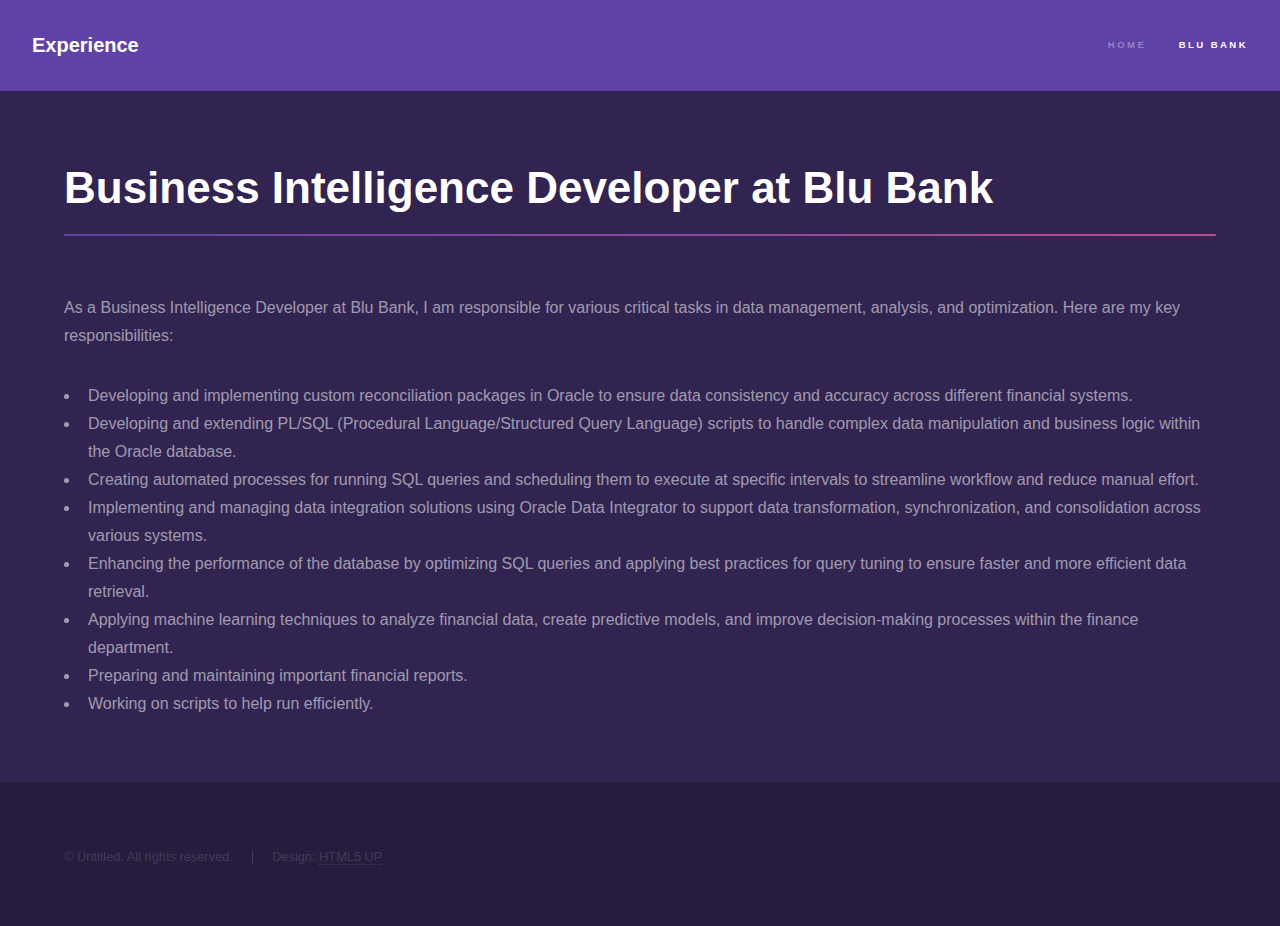
==== commit b5167d11: "update generic page" ====
--- a/generic.html
+++ b/generic.html
@@ -1,12 +1,7 @@
 <!DOCTYPE HTML>
-<!--
-	Hyperspace by HTML5 UP
-	html5up.net | @ajlkn
-	Free for personal and commercial use under the CCA 3.0 license (html5up.net/license)
--->
 <html>
 	<head>
-		<title>Generic - Hyperspace by HTML5 UP</title>
+		<title>Blu Bank Experience</title>
 		<meta charset="utf-8" />
 		<meta name="viewport" content="width=device-width, initial-scale=1, user-scalable=no" />
 		<link rel="stylesheet" href="assets/css/main.css" />
@@ -16,12 +11,11 @@
 
 		<!-- Header -->
 			<header id="header">
-				<a href="index.html" class="title">Hyperspace</a>
+				<a href="index.html#five" class="title">Experience</a>
 				<nav>
 					<ul>
 						<li><a href="index.html">Home</a></li>
-						<li><a href="generic.html" class="active">Generic</a></li>
-						<li><a href="elements.html">Elements</a></li>
+						<li><a href="generic.html" class="active">Blu Bank</a></li>
 					</ul>
 				</nav>
 			</header>
@@ -32,10 +26,19 @@
 				<!-- Main -->
 					<section id="main" class="wrapper">
 						<div class="inner">
-							<h1 class="major">A Generic Page</h1>
-							<span class="image fit"><img src="images/pic04.jpg" alt="" /></span>
-							<p>Donec eget ex magna. Interdum et malesuada fames ac ante ipsum primis in faucibus. Pellentesque venenatis dolor imperdiet dolor mattis sagittis. Praesent rutrum sem diam, vitae egestas enim auctor sit amet. Pellentesque leo mauris, consectetur id ipsum sit amet, fergiat. Pellentesque in mi eu massa lacinia malesuada et a elit. Donec urna ex, lacinia in purus ac, pretium pulvinar mauris. Curabitur sapien risus, commodo eget turpis at, elementum convallis elit. Pellentesque enim turpis, hendrerit tristique.</p>
-							<p>Interdum et malesuada fames ac ante ipsum primis in faucibus. Pellentesque venenatis dolor imperdiet dolor mattis sagittis. Praesent rutrum sem diam, vitae egestas enim auctor sit amet. Pellentesque leo mauris, consectetur id ipsum sit amet, fersapien risus, commodo eget turpis at, elementum convallis elit. Pellentesque enim turpis, hendrerit tristique lorem ipsum dolor.</p>
+							<h1 class="major">Business Intelligence Developer at Blu Bank</h1>
+							<p>As a Business Intelligence Developer at Blu Bank, I am responsible for various critical tasks in data management, analysis, and optimization. Here are my key responsibilities:</p>
+							
+							<ul>
+								<li>Developing and implementing custom reconciliation packages in Oracle to ensure data consistency and accuracy across different financial systems.</li>
+								<li>Developing and extending PL/SQL (Procedural Language/Structured Query Language) scripts to handle complex data manipulation and business logic within the Oracle database.</li>
+								<li>Creating automated processes for running SQL queries and scheduling them to execute at specific intervals to streamline workflow and reduce manual effort.</li>
+								<li>Implementing and managing data integration solutions using Oracle Data Integrator to support data transformation, synchronization, and consolidation across various systems.</li>
+								<li>Enhancing the performance of the database by optimizing SQL queries and applying best practices for query tuning to ensure faster and more efficient data retrieval.</li>
+								<li>Applying machine learning techniques to analyze financial data, create predictive models, and improve decision-making processes within the finance department.</li>
+								<li>Preparing and maintaining important financial reports.</li>
+								<li>Working on scripts to help run efficiently.</li>
+							</ul>
 						</div>
 					</section>
 
--- a/assets/css/main.css
+++ b/assets/css/main.css
@@ -2791,11 +2791,12 @@
 	ul.contact {
 		list-style: none;
 		padding: 0;
+		display: flex;
+		gap: 50px;
 	}
 
 		ul.contact > li {
 			padding: 0;
-			margin: 1.5em 0 0 0;
 		}
 
 			ul.contact > li:first-child {
@@ -2905,11 +2906,7 @@
 			width: calc(50% - 2.5em);
 		}
 
-		.split > :nth-child(2n - 1) {
-			padding-right: 2.5em;
-			border-right: solid 1px rgba(255, 255, 255, 0.15);
-		}
-
+	
 		.split > :nth-child(2n) {
 			padding-left: 2.5em;
 		}
@@ -3256,9 +3253,11 @@
 		}
 
 		.wrapper.style3 {
-			background-color: #b74e91;
-		}
-
+			background-color: #b00d74;
+		}
+.wrapper.style-new{
+	background-color: #7718b3;
+}
 		.wrapper.style3-alt {
 			background-color: #953d75;
 		}
@@ -3765,10 +3764,10 @@
 			}
 
 			#sidebar nav a:after {
-				background-image: -moz-linear-gradient(to right, #5e42a6, #b74e91);
-				background-image: -webkit-linear-gradient(to right, #5e42a6, #b74e91);
-				background-image: -ms-linear-gradient(to right, #5e42a6, #b74e91);
-				background-image: linear-gradient(to right, #5e42a6, #b74e91);
+				background-image: -moz-linear-gradient(to right, #5e42a6, #b00d74);
+				background-image: -webkit-linear-gradient(to right, #5e42a6, #b00d74);
+				background-image: -ms-linear-gradient(to right, #5e42a6, #b00d74);
+				background-image: linear-gradient(to right, #5e42a6, #b00d74);
 				-moz-transition: max-width 0.2s ease;
 				-webkit-transition: max-width 0.2s ease;
 				-ms-transition: max-width 0.2s ease;
@@ -3857,7 +3856,7 @@
 
 						#sidebar nav a:after {
 							background-image: none;
-							background-color: #b74e91;
+							background-color: #b00d74;
 						}
 
 		}
